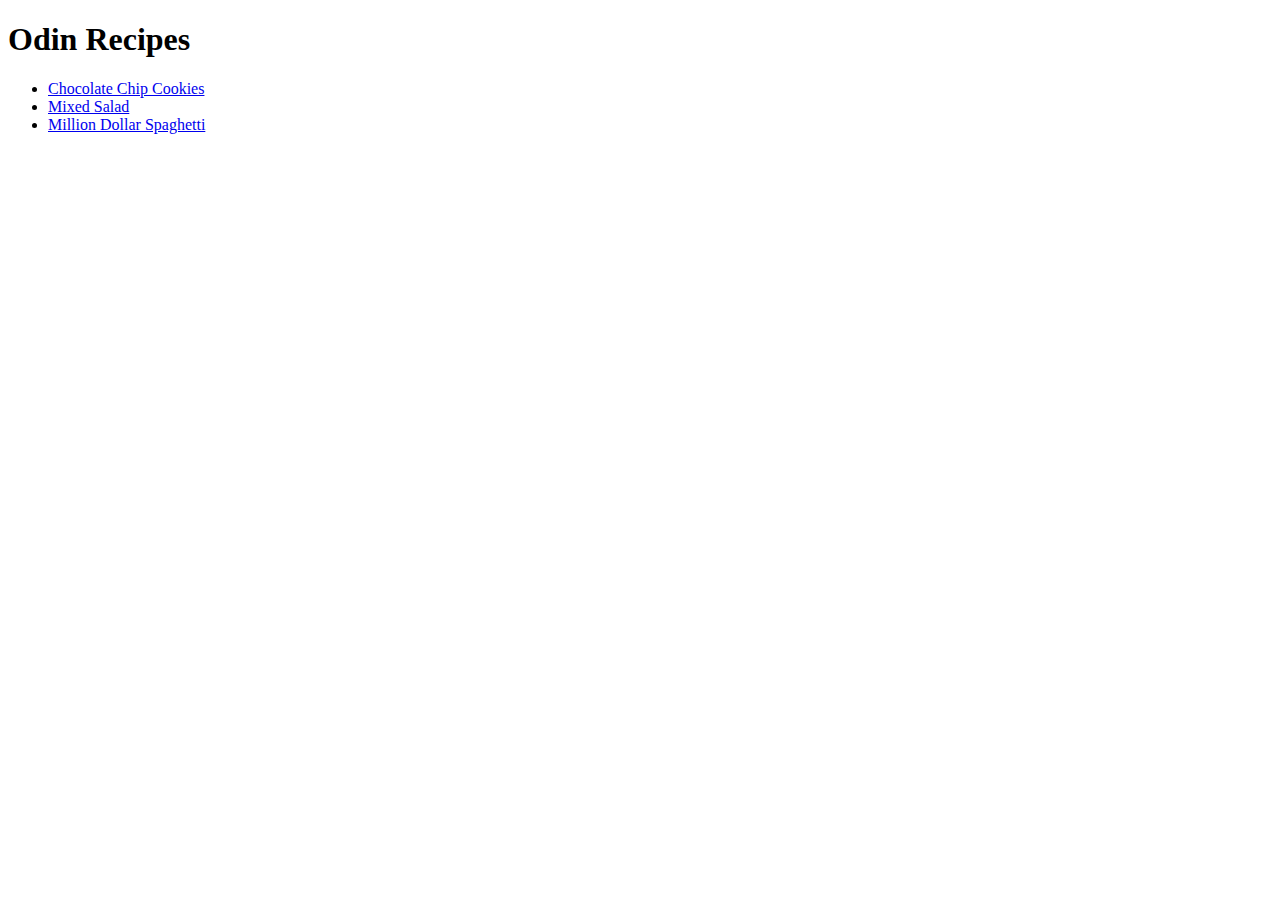
==== index.html @ 1ddafb2f "Add finalised pages to website" ====
<!DOCTYPE html>
<html lang="en">
    <head>
        <meta charset="UTF-8">
        <title>Odin Recipes</title>
    </head>

    <body>
        <h1>Odin Recipes</h1>

        <ul>
            <li><a href="./recipes/cookies.html" target="_blank">Chocolate Chip Cookies</a></li>
            <li><a href="./recipes/salad.html" target="_blank">Mixed Salad</a></li>
            <li><a href="./recipes/spaghetti.html" target="_blank">Million Dollar Spaghetti</a></li>
        </ul>
        
    </body>
</html>
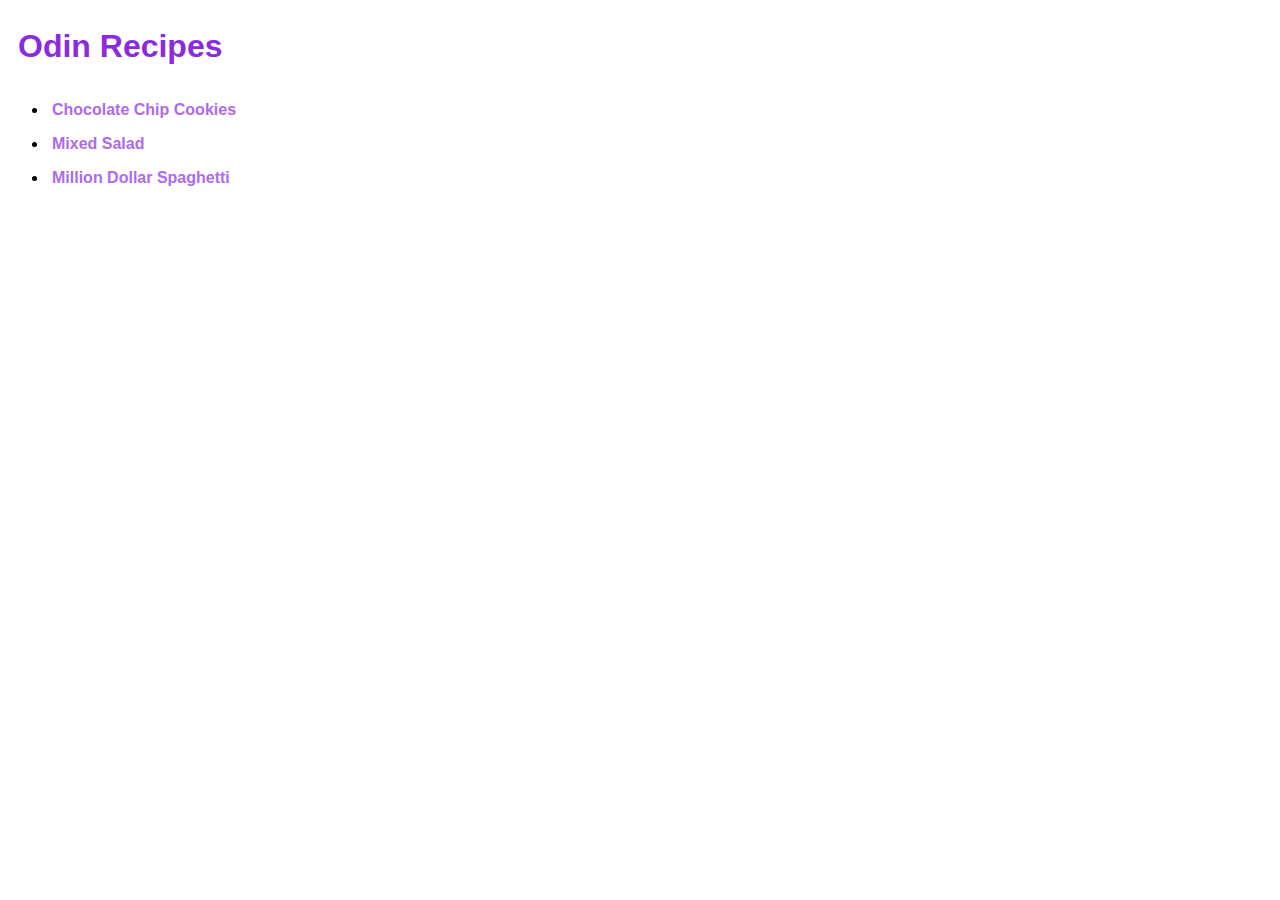
==== commit 6238ebb4: "Add style.css" ====
--- a/index.html
+++ b/index.html
@@ -3,6 +3,7 @@
     <head>
         <meta charset="UTF-8">
         <title>Odin Recipes</title>
+        <link rel="stylesheet" href="style.css">
     </head>
 
     <body>
--- a/style.css
+++ b/style.css
@@ -0,0 +1,21 @@
+* {
+    font-family: Arial, Helvetica, sans-serif;
+    line-height: 30px;
+}
+
+h1, h2 {
+    padding: 10px;
+    color: blueviolet;
+}
+
+li, li a {
+    padding: 2px;
+    text-decoration: none;
+}
+
+li a {
+    color: rgb(173, 107, 235);
+    font-weight: 700;
+}
+
+
